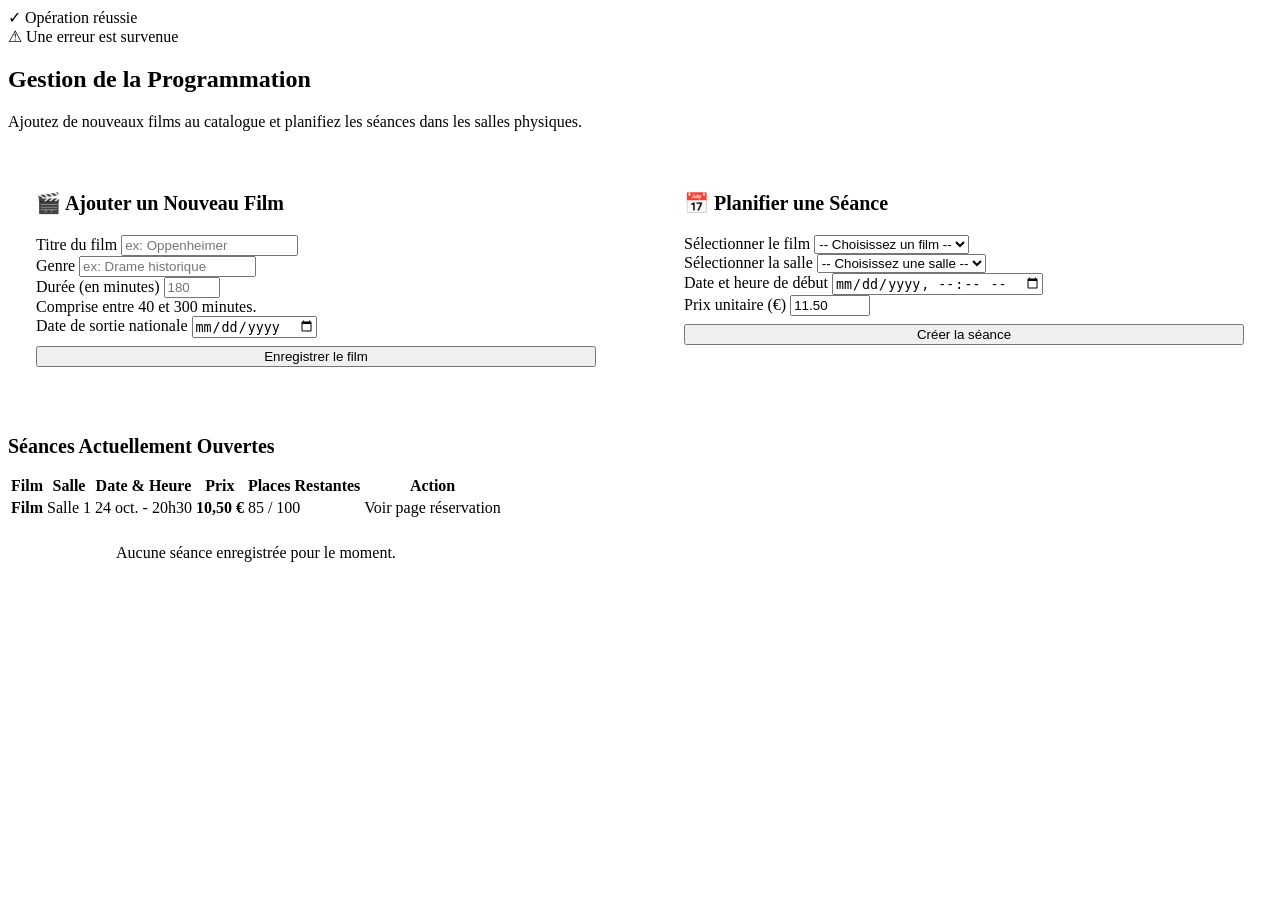
==== src/main/resources/templates/gestion-programmation.html @ 3dbef29a "feat(auth-web): double filter chain security, page de connexion, boutons 1-clic et ecrans de gestion" ====
<!DOCTYPE html>
<html lang="fr" xmlns:th="http://www.thymeleaf.org">
<head th:replace="~{layout :: entete('Programmation')}"></head>
<body>
    <header th:replace="~{layout :: barre-navigation('programmation')}"></header>

    <main class="conteneur">
        <div th:if="${messageSucces}" class="alerte alerte-succes">
            <span>✓</span>
            <span th:text="${messageSucces}">Opération réussie</span>
        </div>

        <div th:if="${messageErreur}" class="alerte alerte-danger">
            <span>⚠</span>
            <span th:text="${messageErreur}">Une erreur est survenue</span>
        </div>

        <section class="entete-page">
            <h1>Gestion de la Programmation</h1>
            <p>Ajoutez de nouveaux films au catalogue et planifiez les séances dans les salles physiques.</p>
        </section>

        <div style="display: grid; grid-template-columns: repeat(auto-fit, minmax(380px, 1fr)); gap: 2rem; margin-bottom: 2.5rem;">
            <!-- Formulaire 1 : Ajouter un Film -->
            <article class="carte-film" style="padding: 1.75rem;">
                <h2 style="font-size: 1.25rem; font-weight: 700; color: var(--or-cinema); margin-bottom: 1.25rem;">
                    🎬 Ajouter un Nouveau Film
                </h2>

                <form th:action="@{/programmation/films}" method="post">
                    <div class="form-groupe">
                        <label for="titre" class="form-label">Titre du film</label>
                        <input type="text" id="titre" name="titre" class="form-input" placeholder="ex: Oppenheimer" required>
                    </div>

                    <div class="form-groupe">
                        <label for="genre" class="form-label">Genre</label>
                        <input type="text" id="genre" name="genre" class="form-input" placeholder="ex: Drame historique">
                    </div>

                    <div class="form-groupe">
                        <label for="dureeMinutes" class="form-label">Durée (en minutes)</label>
                        <input type="number" id="dureeMinutes" name="dureeMinutes" class="form-input" min="40" max="300" placeholder="180" required>
                        <div class="form-aide">Comprise entre 40 et 300 minutes.</div>
                    </div>

                    <div class="form-groupe">
                        <label for="dateSortie" class="form-label">Date de sortie nationale</label>
                        <input type="date" id="dateSortie" name="dateSortie" class="form-input">
                    </div>

                    <button type="submit" class="btn btn-or" style="width: 100%; margin-top: 0.5rem;">
                        Enregistrer le film
                    </button>
                </form>
            </article>

            <!-- Formulaire 2 : Planifier une Séance -->
            <article class="carte-film" style="padding: 1.75rem;">
                <h2 style="font-size: 1.25rem; font-weight: 700; color: var(--or-cinema); margin-bottom: 1.25rem;">
                    📅 Planifier une Séance
                </h2>

                <form th:action="@{/programmation/seances}" method="post">
                    <div class="form-groupe">
                        <label for="filmId" class="form-label">Sélectionner le film</label>
                        <select id="filmId" name="filmId" class="form-input" required>
                            <option value="" disabled selected>-- Choisissez un film --</option>
                            <option th:each="f : ${films}" th:value="${f.id}" th:text="${f.titre + ' (' + f.dureeMinutes + ' min)'}">
                                Film
                            </option>
                        </select>
                    </div>

                    <div class="form-groupe">
                        <label for="salleId" class="form-label">Sélectionner la salle</label>
                        <select id="salleId" name="salleId" class="form-input" required>
                            <option value="" disabled selected>-- Choisissez une salle --</option>
                            <option th:each="s : ${salles}" th:value="${s.id}" th:text="${s.nom + ' (' + s.capacite + ' places)'}">
                                Salle
                            </option>
                        </select>
                    </div>

                    <div class="form-groupe">
                        <label for="debut" class="form-label">Date et heure de début</label>
                        <input type="datetime-local" id="debut" name="debut" class="form-input" required>
                    </div>

                    <div class="form-groupe">
                        <label for="prixUnitaire" class="form-label">Prix unitaire (€)</label>
                        <input type="number" id="prixUnitaire" name="prixUnitaire" class="form-input" step="0.50" min="1.00" max="100.00" value="11.50" required>
                    </div>

                    <button type="submit" class="btn btn-or" style="width: 100%; margin-top: 0.5rem;">
                        Créer la séance
                    </button>
                </form>
            </article>
        </div>

        <!-- Liste des Séances programmées -->
        <section>
            <h2 style="font-size: 1.25rem; font-weight: 700; margin-bottom: 1rem; color: var(--texte-principal);">
                Séances Actuellement Ouvertes
            </h2>

            <div class="table-conteneur">
                <table class="table-admin">
                    <thead>
                        <tr>
                            <th>Film</th>
                            <th>Salle</th>
                            <th>Date &amp; Heure</th>
                            <th>Prix</th>
                            <th>Places Restantes</th>
                            <th>Action</th>
                        </tr>
                    </thead>
                    <tbody>
                        <tr th:each="seance : ${seances}">
                            <td style="font-weight: 600; color: var(--texte-principal);" th:text="${seance.filmTitre}">Film</td>
                            <td th:text="${seance.nomSalle}">Salle 1</td>
                            <td th:text="${seance.dateFormatee + ' - ' + seance.heureFormatee}">24 oct. - 20h30</td>
                            <td style="color: var(--or-cinema); font-weight: 600;" th:text="${#numbers.formatDecimal(seance.prixUnitaire, 1, 2) + ' €'}">10,50 €</td>
                            <td th:text="${seance.placesRestantes + ' / ' + seance.capaciteSalle}">85 / 100</td>
                            <td>
                                <a th:href="@{'/seances/' + ${seance.id} + '/reserver'}" class="btn btn-sm btn-secondaire">
                                    Voir page réservation
                                </a>
                            </td>
                        </tr>
                        <tr th:if="${#lists.isEmpty(seances)}">
                            <td colspan="6" style="text-align: center; color: var(--texte-discret); padding: 1.5rem;">
                                Aucune séance enregistrée pour le moment.
                            </td>
                        </tr>
                    </tbody>
                </table>
            </div>
        </section>
    </main>

    <footer th:replace="~{layout :: pied-page}"></footer>
</body>
</html>
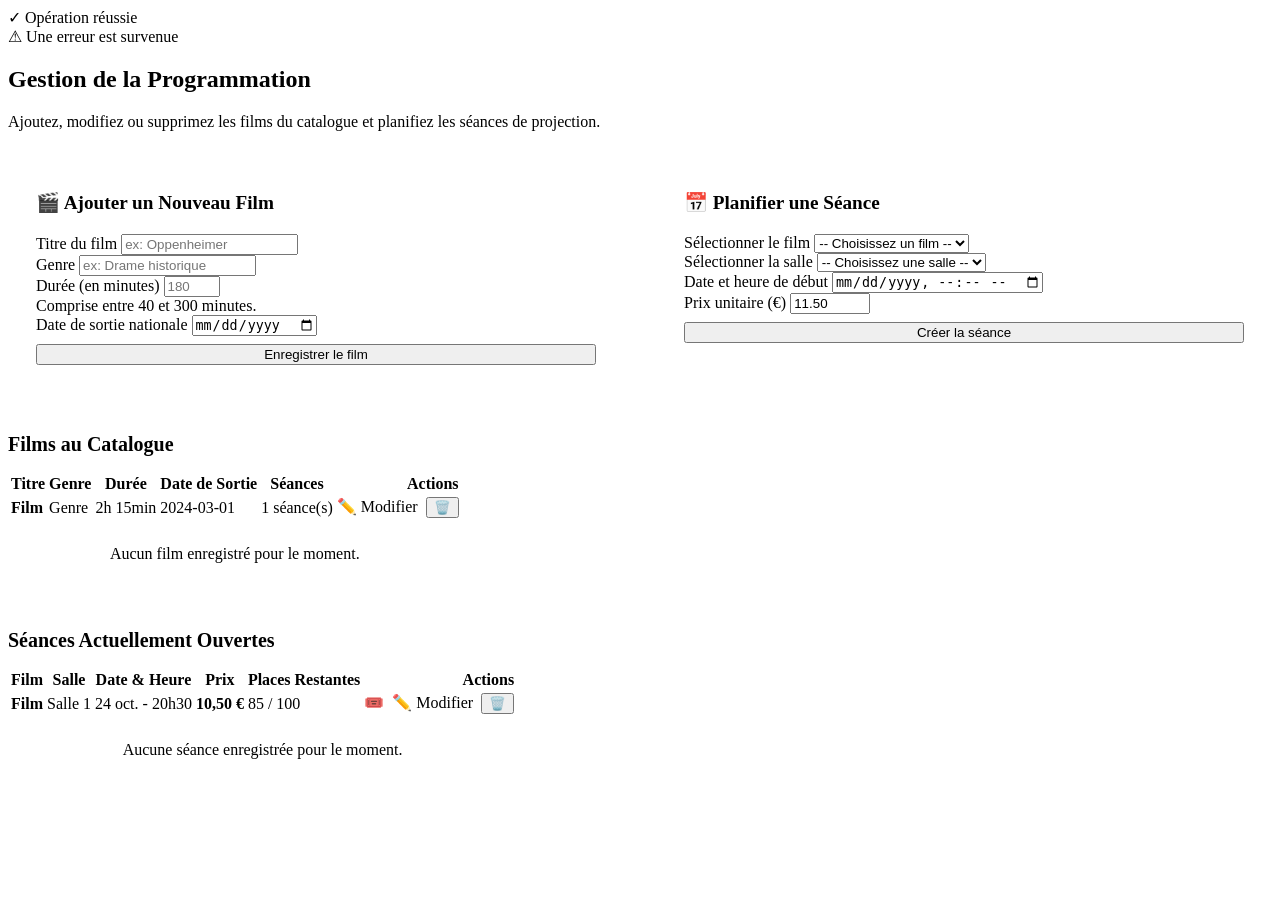
==== commit 3f1e192f: "feat(crud): crud complet films, salles et seances (api rest + interface web thymeleaf)" ====
--- a/src/main/resources/templates/gestion-programmation.html
+++ b/src/main/resources/templates/gestion-programmation.html
@@ -17,13 +17,14 @@
 
         <section class="entete-page">
             <h1>Gestion de la Programmation</h1>
-            <p>Ajoutez de nouveaux films au catalogue et planifiez les séances dans les salles physiques.</p>
+            <p>Ajoutez, modifiez ou supprimez les films du catalogue et planifiez les séances de projection.</p>
         </section>
 
+        <!-- Formulaires d'ajout rapide -->
         <div style="display: grid; grid-template-columns: repeat(auto-fit, minmax(380px, 1fr)); gap: 2rem; margin-bottom: 2.5rem;">
             <!-- Formulaire 1 : Ajouter un Film -->
             <article class="carte-film" style="padding: 1.75rem;">
-                <h2 style="font-size: 1.25rem; font-weight: 700; color: var(--or-cinema); margin-bottom: 1.25rem;">
+                <h2 style="font-size: 1.2rem; font-weight: 700; color: var(--or-cinema); margin-bottom: 1.25rem;">
                     🎬 Ajouter un Nouveau Film
                 </h2>
 
@@ -57,7 +58,7 @@
 
             <!-- Formulaire 2 : Planifier une Séance -->
             <article class="carte-film" style="padding: 1.75rem;">
-                <h2 style="font-size: 1.25rem; font-weight: 700; color: var(--or-cinema); margin-bottom: 1.25rem;">
+                <h2 style="font-size: 1.2rem; font-weight: 700; color: var(--or-cinema); margin-bottom: 1.25rem;">
                     📅 Planifier une Séance
                 </h2>
 
@@ -66,7 +67,7 @@
                         <label for="filmId" class="form-label">Sélectionner le film</label>
                         <select id="filmId" name="filmId" class="form-input" required>
                             <option value="" disabled selected>-- Choisissez un film --</option>
-                            <option th:each="f : ${films}" th:value="${f.id}" th:text="${f.titre + ' (' + f.dureeMinutes + ' min)'}">
+                            <option th:each="f : ${filmsChoix}" th:value="${f.id}" th:text="${f.titre + ' (' + f.dureeMinutes + ' min)'}">
                                 Film
                             </option>
                         </select>
@@ -99,7 +100,63 @@
             </article>
         </div>
 
-        <!-- Liste des Séances programmées -->
+        <!-- Section 1 : Catalogue des Films avec CRUD -->
+        <section style="margin-bottom: 2.5rem;">
+            <h2 style="font-size: 1.25rem; font-weight: 700; margin-bottom: 1rem; color: var(--texte-principal);">
+                Films au Catalogue
+            </h2>
+
+            <div class="table-conteneur">
+                <table class="table-admin">
+                    <thead>
+                        <tr>
+                            <th>Titre</th>
+                            <th>Genre</th>
+                            <th>Durée</th>
+                            <th>Date de Sortie</th>
+                            <th>Séances</th>
+                            <th style="text-align: right;">Actions</th>
+                        </tr>
+                    </thead>
+                    <tbody>
+                        <tr th:each="film : ${films}">
+                            <td style="font-weight: 600; color: var(--texte-principal);" th:text="${film.titre}">Film</td>
+                            <td>
+                                <span class="badge badge-genre" th:if="${film.genre}" th:text="${film.genre}">Genre</span>
+                            </td>
+                            <td th:text="${film.dureeFormatee}">2h 15min</td>
+                            <td th:text="${film.dateSortie != null ? film.dateSortie : '-'}">2024-03-01</td>
+                            <td>
+                                <span th:text="${film.nombreSeances + ' séance(s)'}"
+                                      th:style="${film.nombreSeances > 0} ? 'color: var(--succes);' : 'color: var(--texte-discret);'">
+                                    1 séance(s)
+                                </span>
+                            </td>
+                            <td style="text-align: right;">
+                                <div style="display: inline-flex; gap: 0.5rem;">
+                                    <a th:href="@{'/programmation/films/' + ${film.id} + '/modifier'}" class="btn btn-sm btn-secondaire">
+                                        ✏️ Modifier
+                                    </a>
+                                    <form th:action="@{'/programmation/films/' + ${film.id} + '/supprimer'}" method="post" style="display: inline; margin: 0;"
+                                          onsubmit="return confirm('Êtes-vous certain de vouloir supprimer ce film ?');">
+                                        <button type="submit" class="btn btn-sm btn-danger">
+                                            🗑️
+                                        </button>
+                                    </form>
+                                </div>
+                            </td>
+                        </tr>
+                        <tr th:if="${#lists.isEmpty(films)}">
+                            <td colspan="6" style="text-align: center; color: var(--texte-discret); padding: 1.5rem;">
+                                Aucun film enregistré pour le moment.
+                            </td>
+                        </tr>
+                    </tbody>
+                </table>
+            </div>
+        </section>
+
+        <!-- Section 2 : Liste des Séances avec CRUD -->
         <section>
             <h2 style="font-size: 1.25rem; font-weight: 700; margin-bottom: 1rem; color: var(--texte-principal);">
                 Séances Actuellement Ouvertes
@@ -114,7 +171,7 @@
                             <th>Date &amp; Heure</th>
                             <th>Prix</th>
                             <th>Places Restantes</th>
-                            <th>Action</th>
+                            <th style="text-align: right;">Actions</th>
                         </tr>
                     </thead>
                     <tbody>
@@ -124,10 +181,21 @@
                             <td th:text="${seance.dateFormatee + ' - ' + seance.heureFormatee}">24 oct. - 20h30</td>
                             <td style="color: var(--or-cinema); font-weight: 600;" th:text="${#numbers.formatDecimal(seance.prixUnitaire, 1, 2) + ' €'}">10,50 €</td>
                             <td th:text="${seance.placesRestantes + ' / ' + seance.capaciteSalle}">85 / 100</td>
-                            <td>
-                                <a th:href="@{'/seances/' + ${seance.id} + '/reserver'}" class="btn btn-sm btn-secondaire">
-                                    Voir page réservation
-                                </a>
+                            <td style="text-align: right;">
+                                <div style="display: inline-flex; gap: 0.5rem;">
+                                    <a th:href="@{'/seances/' + ${seance.id} + '/reserver'}" class="btn btn-sm btn-secondaire" title="Voir la page de réservation">
+                                        🎟️
+                                    </a>
+                                    <a th:href="@{'/programmation/seances/' + ${seance.id} + '/modifier'}" class="btn btn-sm btn-secondaire">
+                                        ✏️ Modifier
+                                    </a>
+                                    <form th:action="@{'/programmation/seances/' + ${seance.id} + '/supprimer'}" method="post" style="display: inline; margin: 0;"
+                                          onsubmit="return confirm('Êtes-vous certain de vouloir supprimer cette séance ?');">
+                                        <button type="submit" class="btn btn-sm btn-danger">
+                                            🗑️
+                                        </button>
+                                    </form>
+                                </div>
                             </td>
                         </tr>
                         <tr th:if="${#lists.isEmpty(seances)}">
@@ -144,4 +212,3 @@
     <footer th:replace="~{layout :: pied-page}"></footer>
 </body>
 </html>
-
